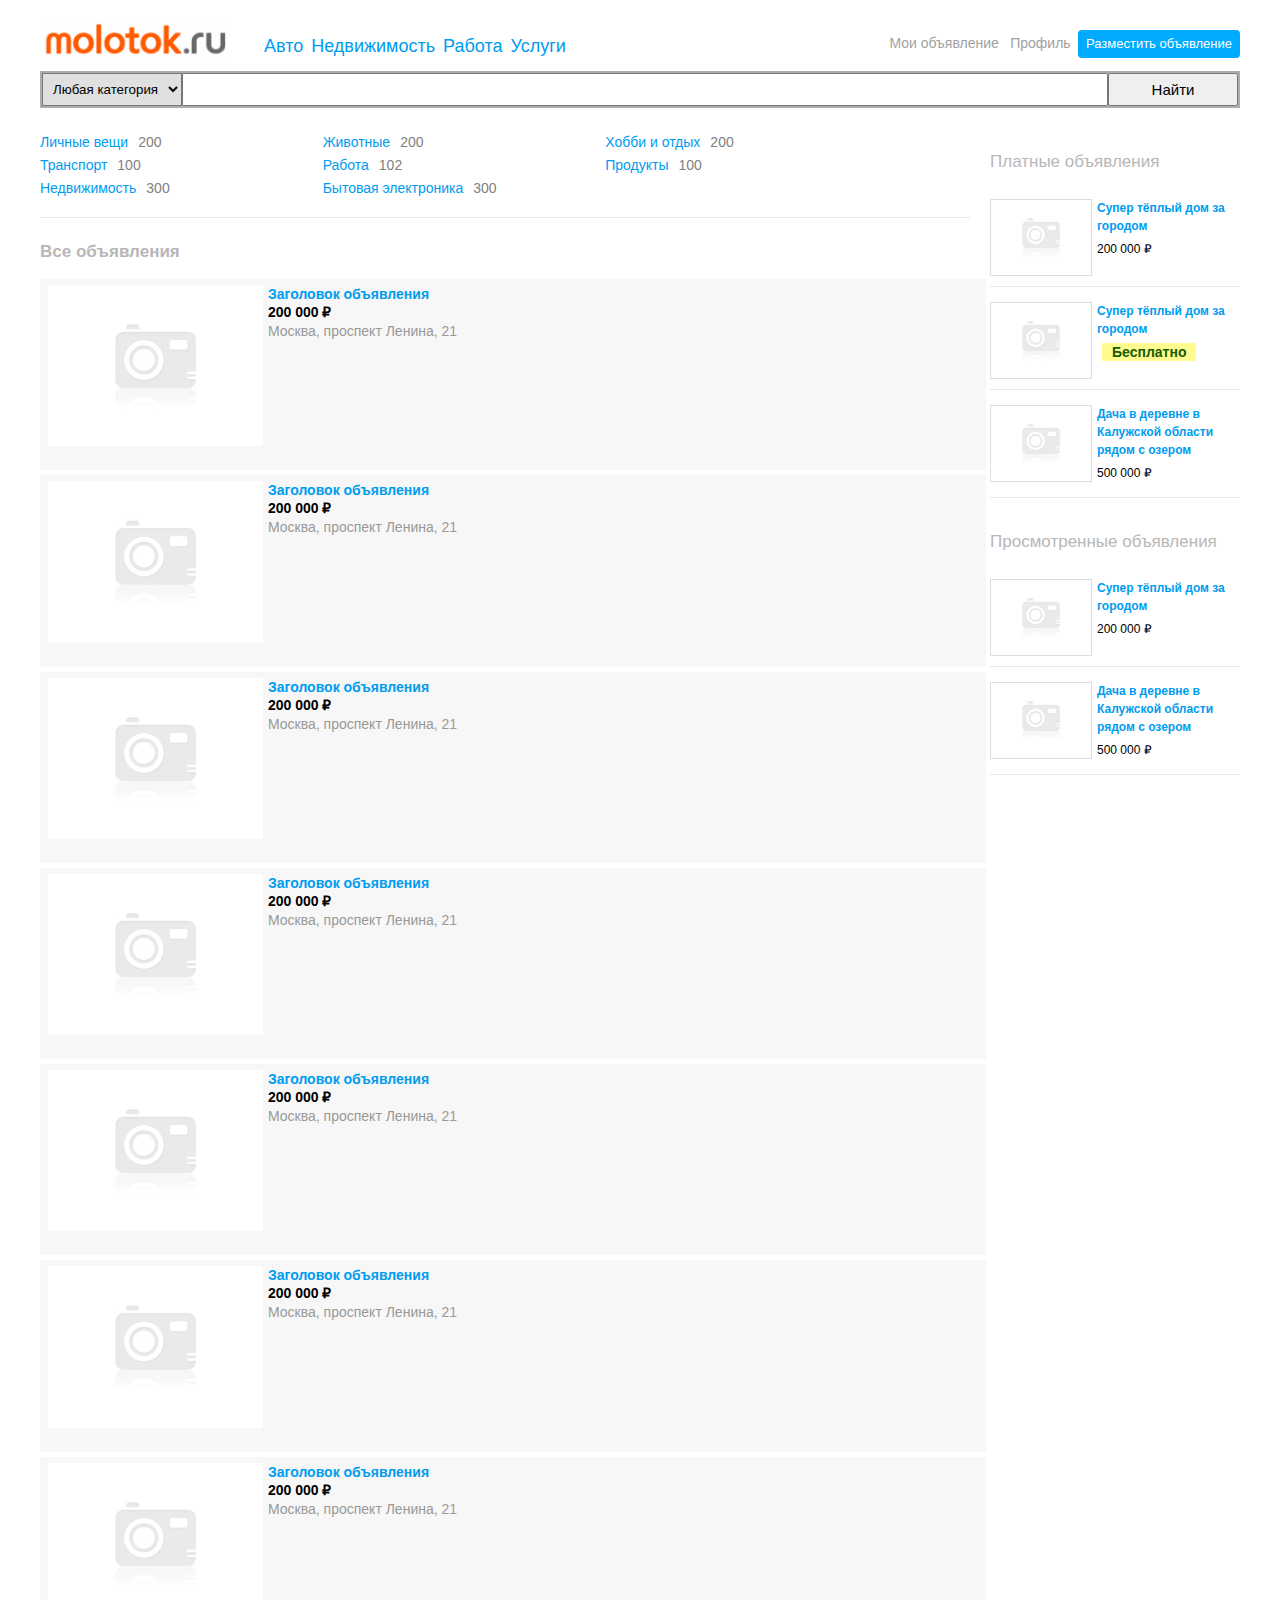
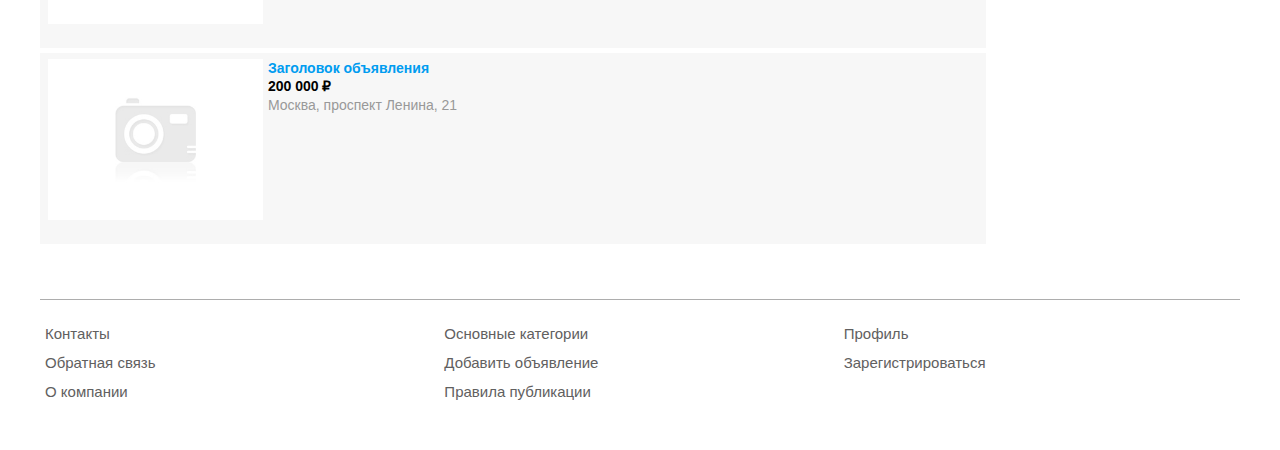
==== index.html @ 888426e5 "change style adverts, button" ====
<!DOCTYPE html>
<html>

<head>
    <meta charset="utf-8" />
    <!--[if lt IE 9]><script src="https://cdnjs.cloudflare.com/ajax/libs/html5shiv/3.7.3/html5shiv.min.js"></script><![endif]-->
    <title>Доска объявлений</title>
    <meta name="keywords" content="" />
    <meta name="description" content="" />
    <link href="css/style.css" rel="stylesheet">
    <link href="css/search.css" rel="stylesheet">
    <link href="css/advert.css" rel="stylesheet">
</head>

<body>
    <div class="wrapper">

        <header class="header">
            <div class="block-header">

                <div class="block-header-logo">
                    <a href="./index.html"> <img src="./images/logo.png" /></a>
                </div>
                <div class="block-header-category">
                    <ul>

                        <li><a href="#">Авто</a></li>
                        <li><a href="#">Недвижимость</a></li>
                        <li><a href="#">Работа</a></li>
                        <li><a href="#">Услуги</a></li>
                    </ul>
                </div>
                <div class="block-header-profile">
                    <a href="#" class="block-buttom my-adv">Мои объявление</a>
                    <a href="#" class="block-buttom profile">Профиль</a>
                    <button class="block-buttom create">Разместить объявление</button>
                </div>
            </div>

            <form class="block-search">
                <select class="block-search-select" name="category">
                            <option value="0">Любая категория</option>
                            <option value="1">Транспорт</option>
                            <option value="2">Недвижимость</option>
                        </select>
                <input class="block-search-input" value="" maxlength="50" name="search" />
                <button class="block-search-send">Найти</button>
            </form>
        </header>
        <!-- .header-->

        <div class="middle">

            <div class="container">
                <main class="content">

                    <div class="category">
                        <div>
                            <ul>
                                <li><a href="#">Личные вещи<span>200</span></a></li>
                                <li><a href="#">Транспорт<span>100</span></a></li>
                                <li><a href="#">Недвижимость<span>300</span></a></li>
                            </ul>
                        </div>
                        <div>
                            <ul>
                                <li><a href="#">Животные<span>200</span></a></li>
                                <li><a href="#">Работа<span>102</span></a></li>
                                <li><a href="#">Бытовая электроника<span>300</span></a></li>
                            </ul>
                        </div>
                        <div>
                            <ul>
                                <li><a href="#">Хобби и отдых<span>200</span></a></li>
                                <li><a href="#">Продукты<span>100</span></a></li>
                            </ul>
                        </div>

                    </div>

                    <h2 class="advert-title">Все объявления</h2>
                    <div class="adverts">


                        <div class="card" id="1">
                            <div class="card-preview">
                                <img src="./images/default.jpg" />
                            </div>
                            <div class="card-title__info">
                                <div class="card-title">
                                    Заголовок объявления
                                </div>
                                <div class="card-cost">
                                    200 000 ₽
                                </div>
                                <div class="card-address">
                                    Москва, проспект Ленина, 21
                                </div>
                            </div>
                        </div>

                        <div class="card" id="1">
                            <div class="card-preview">
                                <img src="./images/default.jpg" />
                            </div>
                            <div class="card-title__info">
                                <div class="card-title">
                                    Заголовок объявления
                                </div>
                                <div class="card-cost">
                                    200 000 ₽
                                </div>
                                <div class="card-address">
                                    Москва, проспект Ленина, 21
                                </div>
                            </div>
                           
                        </div>

                        <div class="card" id="1">
                            <div class="card-preview">
                                <img src="./images/default.jpg" />
                            </div>
                            <div class="card-title__info">
                                <div class="card-title">
                                    Заголовок объявления
                                </div>
                                <div class="card-cost">
                                    200 000 ₽
                                </div>
                                <div class="card-address">
                                    Москва, проспект Ленина, 21
                                </div>
                            </div>
                        </div>

                        <div class="card" id="1">
                            <div class="card-preview">
                                <img src="./images/default.jpg" />
                            </div>
                            <div class="card-title__info">
                                <div class="card-title">
                                    Заголовок объявления
                                </div>
                                <div class="card-cost">
                                    200 000 ₽
                                </div>
                                <div class="card-address">
                                    Москва, проспект Ленина, 21
                                </div>
                            </div>
                        </div>

                        <div class="card" id="1">
                            <div class="card-preview">
                                <img src="./images/default.jpg" />
                            </div>
                            <div class="card-title__info">
                                <div class="card-title">
                                    Заголовок объявления
                                </div>
                                <div class="card-cost">
                                    200 000 ₽
                                </div>
                                <div class="card-address">
                                    Москва, проспект Ленина, 21
                                </div>
                            </div>
                        </div>



                        <div class="card" id="1">
                            <div class="card-preview">
                                <img src="./images/default.jpg" />
                            </div>
                            <div class="card-title__info">
                                <div class="card-title">
                                    Заголовок объявления
                                </div>
                                <div class="card-cost">
                                    200 000 ₽
                                </div>
                                <div class="card-address">
                                    Москва, проспект Ленина, 21
                                </div>
                            </div>
                        </div>



                        <div class="card" id="1">
                            <div class="card-preview">
                                <img src="./images/default.jpg" />
                            </div>
                            <div class="card-title__info">
                                <div class="card-title">
                                    Заголовок объявления
                                </div>
                                <div class="card-cost">
                                    200 000 ₽
                                </div>
                                <div class="card-address">
                                    Москва, проспект Ленина, 21
                                </div>
                            </div>
                        </div>

                        <div class="card" id="1">
                            <div class="card-preview">
                                <img src="./images/default.jpg" />
                            </div>
                            <div class="card-title__info">
                                <div class="card-title">
                                    Заголовок объявления
                                </div>
                                <div class="card-cost">
                                    200 000 ₽
                                </div>
                                <div class="card-address">
                                    Москва, проспект Ленина, 21
                                </div>
                            </div>
                        </div>

                    </div>

                </main>
                <!-- .content -->
            </div>
            <!-- .container-->

            <aside class="right-sidebar">

                <div class="advert-title">Платные объявления</div>

                <div class="advert-sidebar">
                    <div class="card-mini" id="1">
                        <div class="card-mini-preview">
                            <img src="./images/default.jpg" />
                        </div>
                        <div class="card-info">
                            <div class="card-mini-title">
                                Супер тёплый дом за городом
                            </div>
                            <div class="card-mini-cost">
                                200 000 ₽
                            </div>
                        </div>
                    </div>

                    <div class="card-mini" id="1">
                        <div class="card-mini-preview">
                            <img src="./images/default.jpg" />
                        </div>
                        <div class="card-info">
                            <div class="card-mini-title">
                                Супер тёплый дом за городом
                            </div>
                            <div class="card-mini-cost card-mini-cost-free">
                                Бесплатно
                            </div>
                        </div>
                    </div>

                    <div class="card-mini" id="1">
                        <div class="card-mini-preview">
                            <img src="./images/default.jpg" />
                        </div>
                        <div class="card-info">
                            <div class="card-mini-title">
                                Дача в деревне в Калужской области рядом с озером
                            </div>
                            <div class="card-mini-cost">
                                500 000 ₽
                            </div>
                        </div>
                    </div>
                </div>






                <div class="advert-title">Просмотренные объявления</div>

                <div class="advert-sidebar">
                    <div class="card-mini" id="1">
                        <div class="card-mini-preview">
                            <img src="./images/default.jpg" />
                        </div>
                        <div class="card-info">
                            <div class="card-mini-title">
                                Супер тёплый дом за городом
                            </div>
                            <div class="card-mini-cost">
                                200 000 ₽
                            </div>
                        </div>
                    </div>

                    <div class="card-mini" id="1">
                        <div class="card-mini-preview">
                            <img src="./images/default.jpg" />
                        </div>
                        <div class="card-info">
                            <div class="card-mini-title">
                                Дача в деревне в Калужской области рядом с озером
                            </div>
                            <div class="card-mini-cost">
                                500 000 ₽
                            </div>
                        </div>
                    </div>
                </div>

            </aside>
            <!-- .right-sidebar -->

        </div>
        <!-- .middle-->

    </div>
    <!-- .wrapper -->

    <footer class="footer">
        <div class="footer-menu">
            <ul>
                <li><a href="#">Контакты</a></li>
                <li><a href="#">Обратная связь</a></li>
                <li><a href="#">О компании</a></li>
            </ul>
            <ul>
                <li><a href="#">Основные категории</a></li>
                <li><a href="#">Добавить объявление</a></li>
                <li><a href="#">Правила публикации</a></li>
            </ul>
            <ul>
                <li><a href="#">Профиль</a></li>
                <li><a href="#">Зарегистрироваться</a></li>
            </ul>
        </div>
    </footer>
    <!-- .footer -->

    <script type="text/javascript" src="./js/script.js"></script>
</body>

</html>
---- css/style.css ----
* {
    margin: 0;
    padding: 0;
}

html {
    height: 100%;
}

article,
aside,
details,
figcaption,
figure,
footer,
header,
hgroup,
main,
nav,
section,
summary {
    display: block;
}

body {
    font: 12px/18px Arial, sans-serif;
    width: 100%;
    height: 100%;
}

.wrapper {
    width: 1200px;
    margin: 0 auto;
    min-height: 100%;
    height: auto !important;
    height: 100%;
}


/* Header
-----------------------------------------------------------------------------*/

.header {
    padding: 10px 0px 0px 0px;
}

.block-header {
    display: flex;
    width: inherit;
}

.block-header-logo {
    height: 60px;
    width: 220px;
    display: flex;
}

.block-header-logo img {
    height: 39px;
    padding: 9px 0px 0px 0px;
}

.block-header-category {
    padding: 27px 0px 0px 0px;
    -webkit-box-flex: 1;
    -ms-flex-positive: 1;
    flex-grow: 1;
}

.block-header-category ul {
    display: flex;
}

.block-header-category li {
    display: inline;
}

.block-header-category li a {
    font-size: 18px;
    padding: 0px 4px 0px;
    color: #009cf0;
    font-weight: 500;
    text-decoration: none;
}

.block-header-category li a:hover {
    color: #24245a;
}

.block-header-profile {
    padding: 20px 0px 0px 0px;
}

.block-header-profile button {
    color: #ffffff;
    background-image: none;
    background-color: #0af;
    height: 28px;
    line-height: 28px;
    border-radius: 4px;
    font-size: 13px;
    /* font-weight: 700; */
    margin: 0;
    padding: 0 8px;
    display: inline-block;
    border: 0;
    text-decoration: none;
    text-align: center;
    white-space: nowrap;
    /* transition: .1s ease; */
    transition-property: color, background-color, box-shadow, border-color;
    text-shadow: none;
    -webkit-user-select: none;
    -ms-user-select: none;
    user-select: none;
    /* box-shadow: inset 0 0 0 1px #777a78; */
    cursor: pointer;
}

.block-header-profile a {
    font-size: 19px;
    padding: 0px 4px 0px;
    font-weight: 300;
    text-decoration: none;
    color: #a1a1a1;
    font-size: 14px;
    line-height: 20px;
}

.block-header-profile a:hover {
    color: #727cb6;
}


/* Middle
-----------------------------------------------------------------------------*/

.middle {
    width: 100%;
    padding: 0 0 200px;
    position: relative;
}

.middle:after {
    display: table;
    clear: both;
    content: '';
}

.container {
    width: 100%;
    float: left;
    overflow: hidden;
}

.content {
    padding: 0 270px 0 0;
}


/* Right Sidebar
-----------------------------------------------------------------------------*/

.right-sidebar {
    float: left;
    width: 250px;
    margin-left: -250px;
    position: relative;
}


/* Footer
-----------------------------------------------------------------------------*/

.footer {
    width: 1200px;
    margin: -150px auto 0;
    height: 150px;
    position: relative;
    border-top: 1px solid #adadad;
}

.footer-menu {
    display: inline;
    padding: 0px 0px 30px 0px;
}

.footer-menu ul {
    display: inline-block;
    justify-content: space-between;
    position: inherit;
    width: 30%;
    vertical-align: top;
    padding: 20px 0px 0px 0px;
}

.footer-menu ul {
    display: inline-block;
    justify-content: space-between;
    position: inherit;
    width: 33%;
    vertical-align: top;
    padding: 20px 0px 0px 0px;
}

.footer-menu ul:first-child {
    padding: 20px 0px 0px 0px;
}

.footer-menu li {
    display: block;
    width: 200px;
    padding: 5px;
}

.footer-menu li a {
    text-decoration: none;
    font-size: 15px;
    padding: 0px;
    width: 200px;
    color: #616060;
    border-bottom: 1px dashed #fff;
}

.footer-menu li a:hover {
    color: #3b0f0f;
    border-bottom: 1px dashed #3b0f0f;
}
---- css/search.css ----
.block-search {
    display: flex;
    width: inherit;
    padding: 2px;
    background: #adadad;
    margin: 1px 0px 20px 0px;
}

.block-search-select {
    display: flex;
    padding: 6px;
}

.block-search-input {
    -webkit-box-flex: 1;
    -ms-flex-positive: 1;
    flex-grow: 1;
    padding: 6px;
}

.block-search-input input {
    width: 100px;
    padding: 6px;
    cursor: pointer;
}

.block-search-send {
    width: 100px;
    width: 130px;
    padding: 6px;
    font-size: 15px;
}


/* The container must be positioned relative: */

.block-search-select {
    position: relative;
    font-family: Arial;
}

.block-search-select select {
    display: none;
    /*hide original SELECT element: */
}

.block-search-select {
    background-color: rgb(224, 224, 224);
}


/* Style the arrow inside the select element: */

.block-search-select:after {
    position: absolute;
    content: "";
    top: 14px;
    right: 10px;
    width: 0;
    height: 0;
    border: 6px solid transparent;
    border-color: #fff transparent transparent transparent;
}


/* Point the arrow upwards when the select box is open (active): */

.block-search-select.select-arrow-active:after {
    border-color: transparent transparent #fff transparent;
    top: 7px;
}


/* style the items (options), including the selected item: */

.select-items div,
.select-selected {
    color: #ffffff;
    padding: 8px 16px;
    border: 1px solid transparent;
    border-color: transparent transparent rgba(0, 0, 0, 0.1) transparent;
    cursor: pointer;
}


/* Style items (options): */

.select-items {
    position: absolute;
    background-color: DodgerBlue;
    top: 100%;
    left: 0;
    right: 0;
    z-index: 99;
}


/* Hide the items when the select box is closed: */

.select-hide {
    display: none;
}

.select-items div:hover,
.same-as-selected {
    background-color: rgba(0, 0, 0, 0.1);
}
---- css/advert.css ----
.advert-title {
    font-size: 17px;
    line-height: 28px;
    padding: 20px 0px 8px 0px;
    color: #b7b7b7;
}

.adverts {}

.advert-title__info {
width: 50px;
padding: 5px;
}

.category {
    width: auto;
}

.card {
    background: #f7f7f7;
    padding: 6px 8px 20px 8px;
    width: 100%;
    font-size: 14px!important;
    display: flex;
    margin: 5px 0px 5px 0px;
}

.card img {
    width: 215px;
}

.card-preview {}

.category {
    font-size: 13px;
}

.category li a {
    text-decoration: none;
    display: block;
    color: #009cf0;
    padding: 2px 0px 0px 0px;
    font-size: 14px;
}

.category li a:hover {
    color: blue;
}

.category {
    position: relative;
    display: block;
    width: 100%;
    box-sizing: border-box;
    text-align: justify;
    padding: 0px 0px 20px 0px;
    border-bottom: 1px solid #e6e6e6;
}

.category:after {
    position: relative;
    display: inline-block;
    width: 100%;
    height: auto;
    box-sizing: border-box;
    vertical-align: top;
}

.category>div {
    position: relative;
    display: inline-block;
    width: 30%;
    height: auto;
    box-sizing: border-box;
    text-align: left;
    vertical-align: top;
}

.category li a span {
    text-decoration: none;
    padding: 2px 0px 0px 10px;
    color: gray;
    font-size: 14px;
}

.category li {
    display: block;
    padding: 3px 0px 0px 0px;
}

.category ul {}

.card-title {
    max-width: 100%;
    font-weight: 700;
    outline-color: #009cf0;
    color: rgb(0, 156, 240);
    padding: 0px 0px 0px 5px;
}

.card-cost {
    color: rgb(0, 0, 0);
    line-height: 18px!important;
    font-family: Arial, "Helvetica Neue", Helvetica, sans-serif;
    margin: 0;
    font-weight: 700;
    padding: 0px 0px 0px 5px;
}

.card-address {
    color: #999;
    line-height: 20px;
    padding: 0px 0px 0px 5px;
}


/* карточки в сайдбаре */

.card-mini {
    display: flex;
    margin: 10px 0px 10px 0px;
    border-bottom: 1px solid #e6e6e6;
    padding: 5px 0px 5px 0px;
}

.card-mini-preview {
    padding: 0px 0px 5px 0px;
}

.card-mini-preview img {
    vertical-align: top;
    width: 100px;
    border: 1px solid #dddddd;
}

.card-info {}

.card-mini-title,
.card-mini-cost {
    padding: 0px 0px 10px 5px;
    display: block;
}

.card-mini-cost-free {
    font-weight: 700;
    color: rgb(22 93 5);
    font-size: 14px;
    background: #fffb8f;
    width: auto;
    display: inline-flex;
    padding: 0px 10px 0px 10px;
    margin: 0px 0px 0px 10px;
}

.card-mini-title {
    vertical-align: top;
    max-width: 100%;
    font-weight: 700;
    outline-color: #009cf0;
    color: rgb(0, 156, 240);
    padding: 0px 0px 5px 5px;
}

.card-mini-cost {}
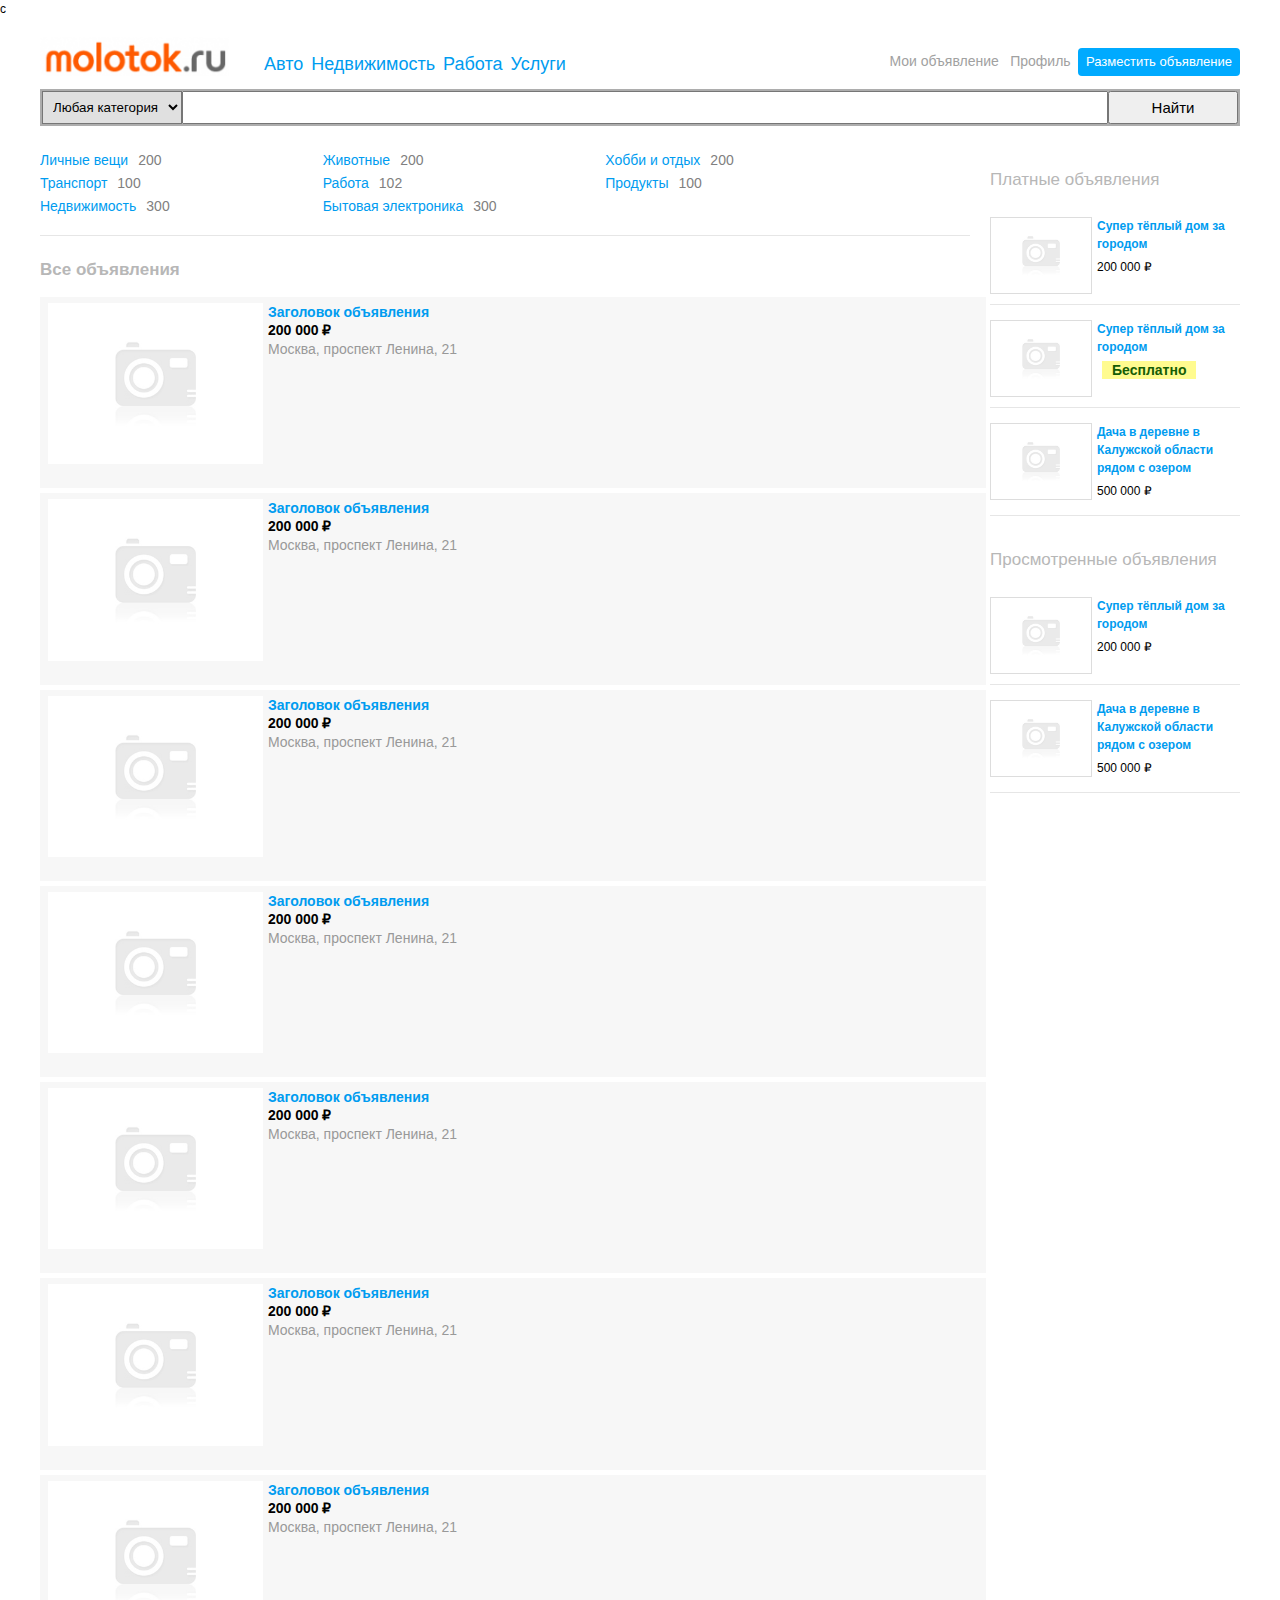
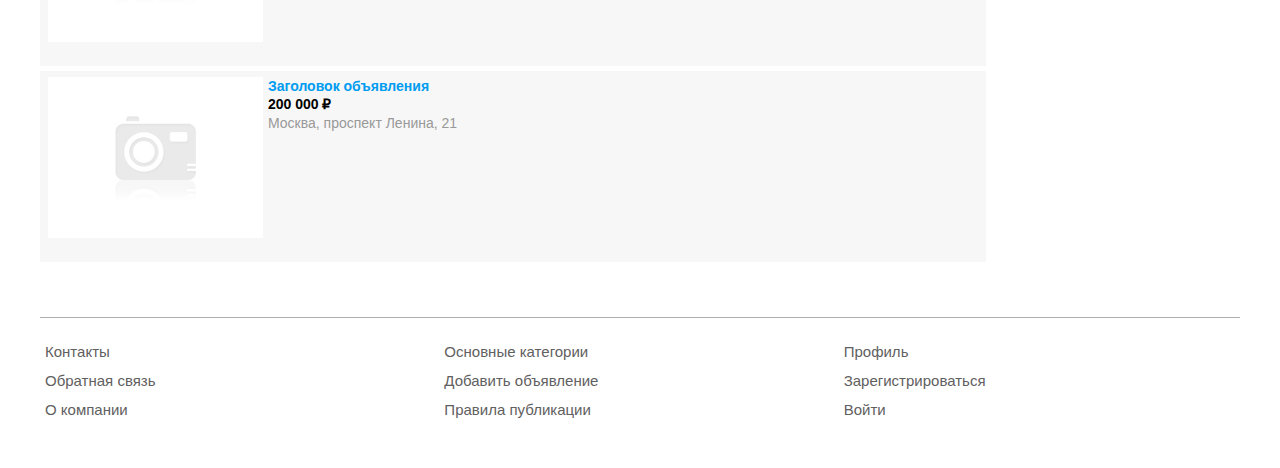
==== commit 9a045236: "link" ====
--- a/index.html
+++ b/index.html
@@ -10,6 +10,7 @@
     <link href="css/style.css" rel="stylesheet">
     <link href="css/search.css" rel="stylesheet">
     <link href="css/advert.css" rel="stylesheet">
+    c
 </head>
 
 <body>
@@ -333,12 +334,13 @@
             </ul>
             <ul>
                 <li><a href="#">Основные категории</a></li>
-                <li><a href="#">Добавить объявление</a></li>
+                <li><a href="adv-create.html">Добавить объявление</a></li>
                 <li><a href="#">Правила публикации</a></li>
             </ul>
             <ul>
                 <li><a href="#">Профиль</a></li>
-                <li><a href="#">Зарегистрироваться</a></li>
+                <li><a href="registration.html">Зарегистрироваться</a></li>
+                <li><a href="login.html">Войти</a></li>
             </ul>
         </div>
     </footer>
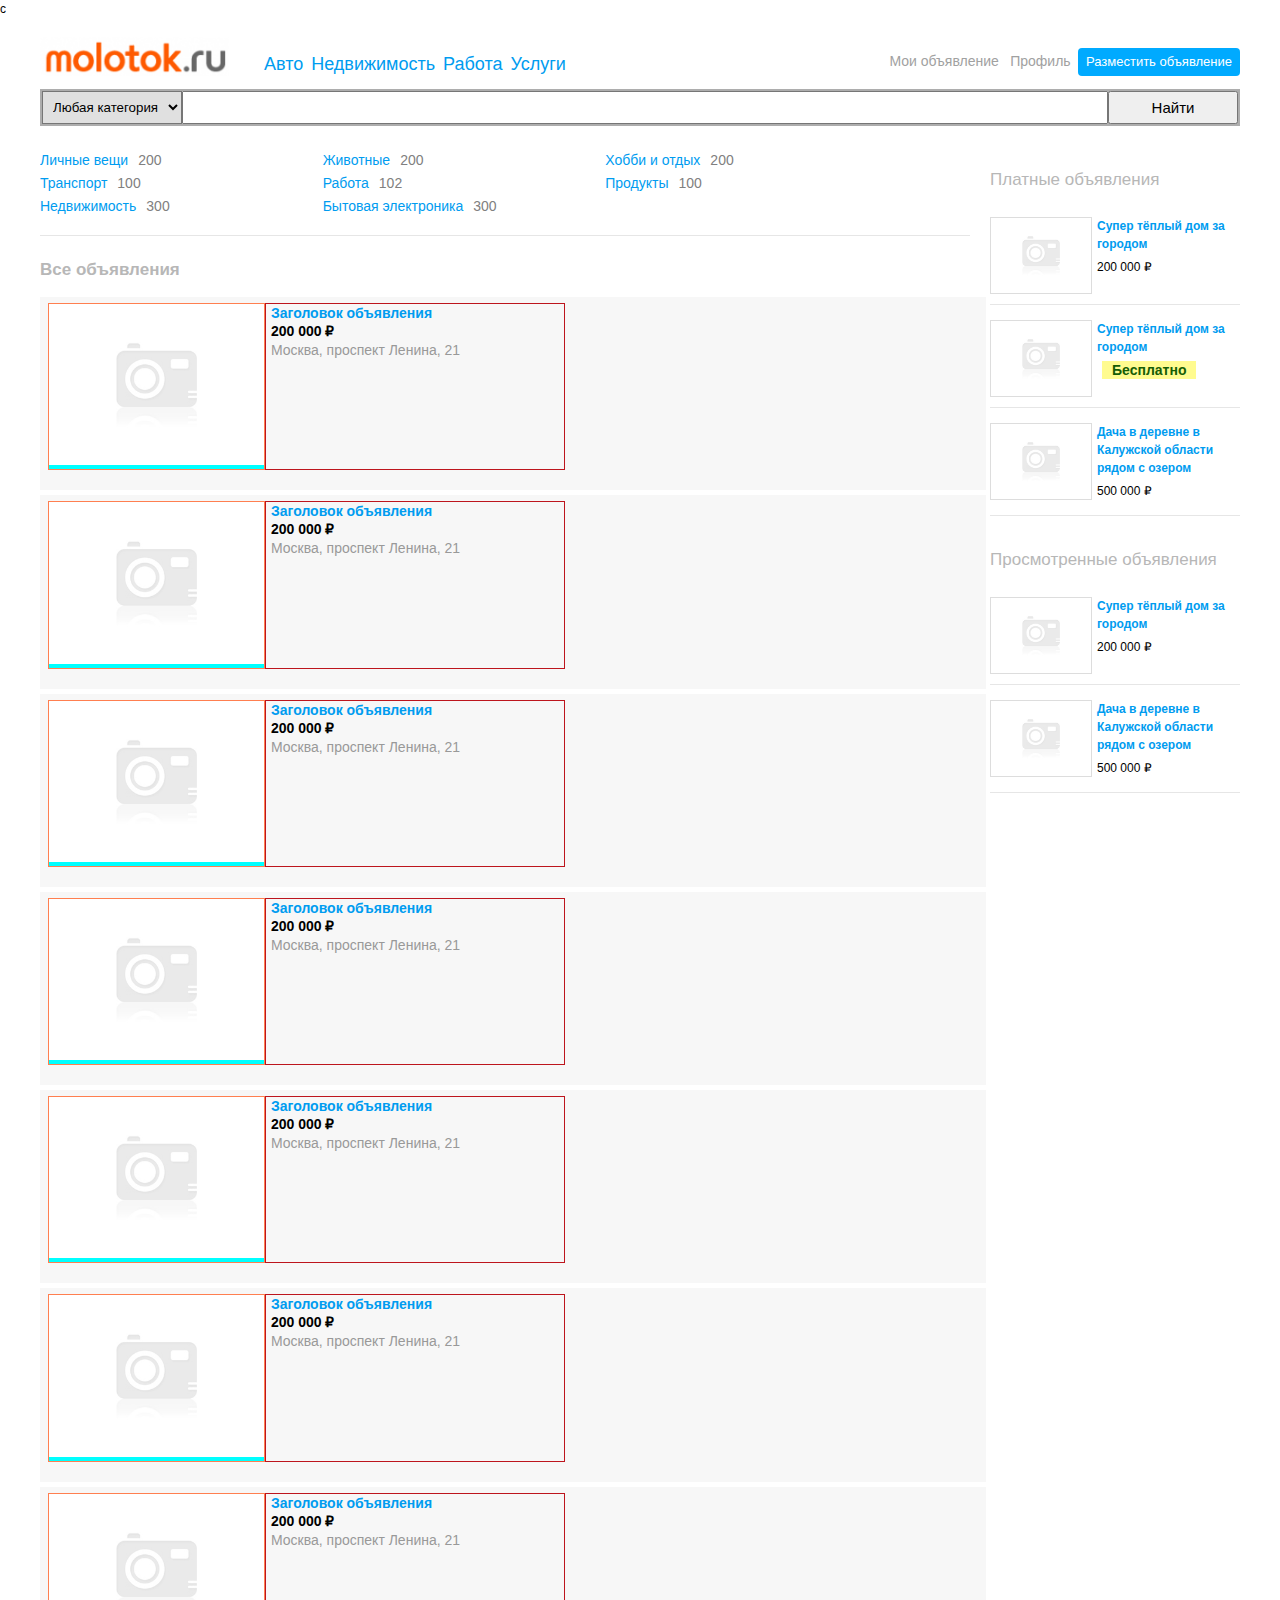
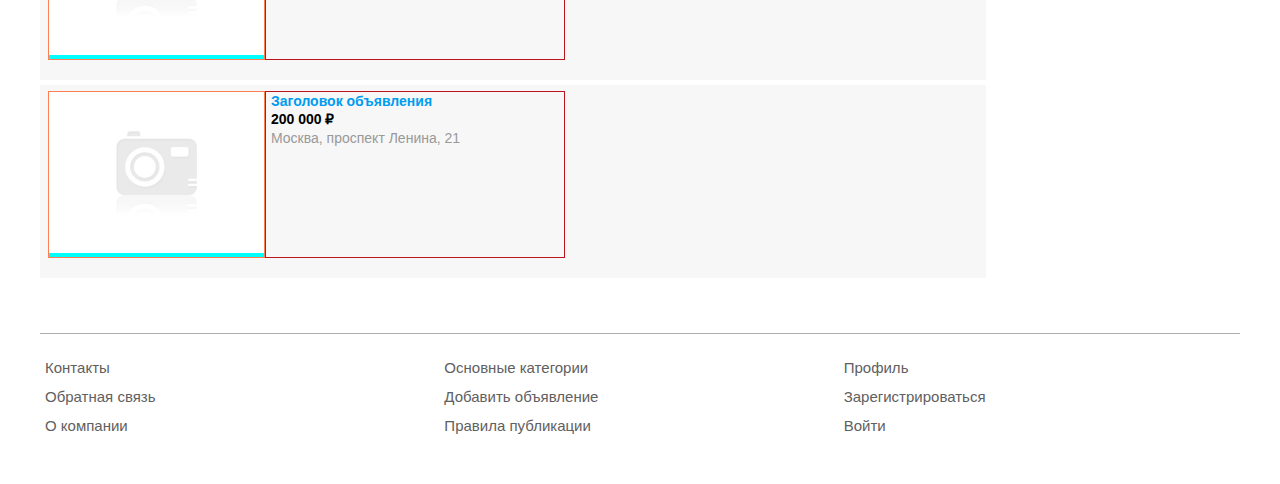
==== commit 6e77d820: "add my adv" ====
--- a/index.html
+++ b/index.html
@@ -10,6 +10,7 @@
     <link href="css/style.css" rel="stylesheet">
     <link href="css/search.css" rel="stylesheet">
     <link href="css/advert.css" rel="stylesheet">
+    <link href="css/form.css" rel="stylesheet">
     c
 </head>
 
--- a/css/advert.css
+++ b/css/advert.css
@@ -161,4 +161,44 @@
     padding: 0px 0px 5px 5px;
 }
 
-.card-mini-cost {}+.card-mini-cost {}
+
+
+
+.my-adverts {
+    background-color: cornflowerblue;
+    border: 1px solid deeppink;
+}
+.card-list {
+    background-color: darkkhaki;
+    border: 1px solid forestgreen;
+}
+.card-id {
+    background-color: darkslateblue;
+    border: 1px solid gold;
+    display: flex;
+}
+
+.card-title__info {
+    border: 1px solid rgb(189, 21, 29);
+    width: 32%;
+
+}
+
+.card-action {
+    border: 1px solid #fffb8f;
+    width: 32%;
+    background-color: darkorchid;
+    display: list-item;
+}
+
+.card-preview {
+    background-color: aqua;
+    border: 1px solid coral;
+   
+}
+
+.card-action button {
+    display: flex;
+    justify-content: flex-end;
+}
--- a/css/form.css
+++ b/css/form.css
@@ -0,0 +1,100 @@
+.form-server input {
+    display: block;
+}
+
+.advert-form {
+width: 80%;
+margin: 30px auto;
+border-right: 2px solid #928b8b;
+border-left: 2px solid #928b8b;
+padding: 20px 0px;
+}
+
+.advert-form div {
+padding: 8px 70px;
+}
+
+.advert-form input {
+    width: 100%;
+    padding: 10px 0px 10px 0px;
+    font-size: 14px;
+}
+
+.advert-form button {
+padding: 10px;
+font-size: 16px;
+cursor: pointer; 
+min-width: 150px;
+}
+
+.advert-form button:hover {
+background: #eeeeee;
+border-color: #545d99;
+}
+ 
+.advert-form_button {
+display: flex;
+justify-content: flex-end;
+
+}
+
+.advert-form_title {
+font-size: 21px;
+color: #3b3b3b;
+
+}
+
+.advert-form_button__login div {
+    padding: 0px;
+    width: 32%;
+}
+
+
+.advert-form_button__login {
+    display: flex;
+    justify-content: space-between;
+    font-size: 18px;
+     font-weight: 500;
+} 
+
+.advert-form_button__remember {
+    display: flex;
+    justify-content: flex-end;
+}
+
+.advert-form input[type="checkbox"] {
+    width: auto;
+}
+
+.advert-form_button__login {
+    display: flex;
+    justify-content: flex-end;
+}
+
+.advert-form-add input::placeholder {
+    color: #474747;
+}
+
+.advert-form input[type="file"]{
+    width: 49%;
+}
+
+.advert-form-category,
+.advert-form-file,
+.advert-form-body {}
+
+.advert-form textarea {
+    width: 100%;
+
+}
+
+.advert-form label {
+    width: 50%;
+    display: inline-block;
+    font-size: 17px;
+}
+
+.advert-form select option {
+    padding: 5px;
+}
+
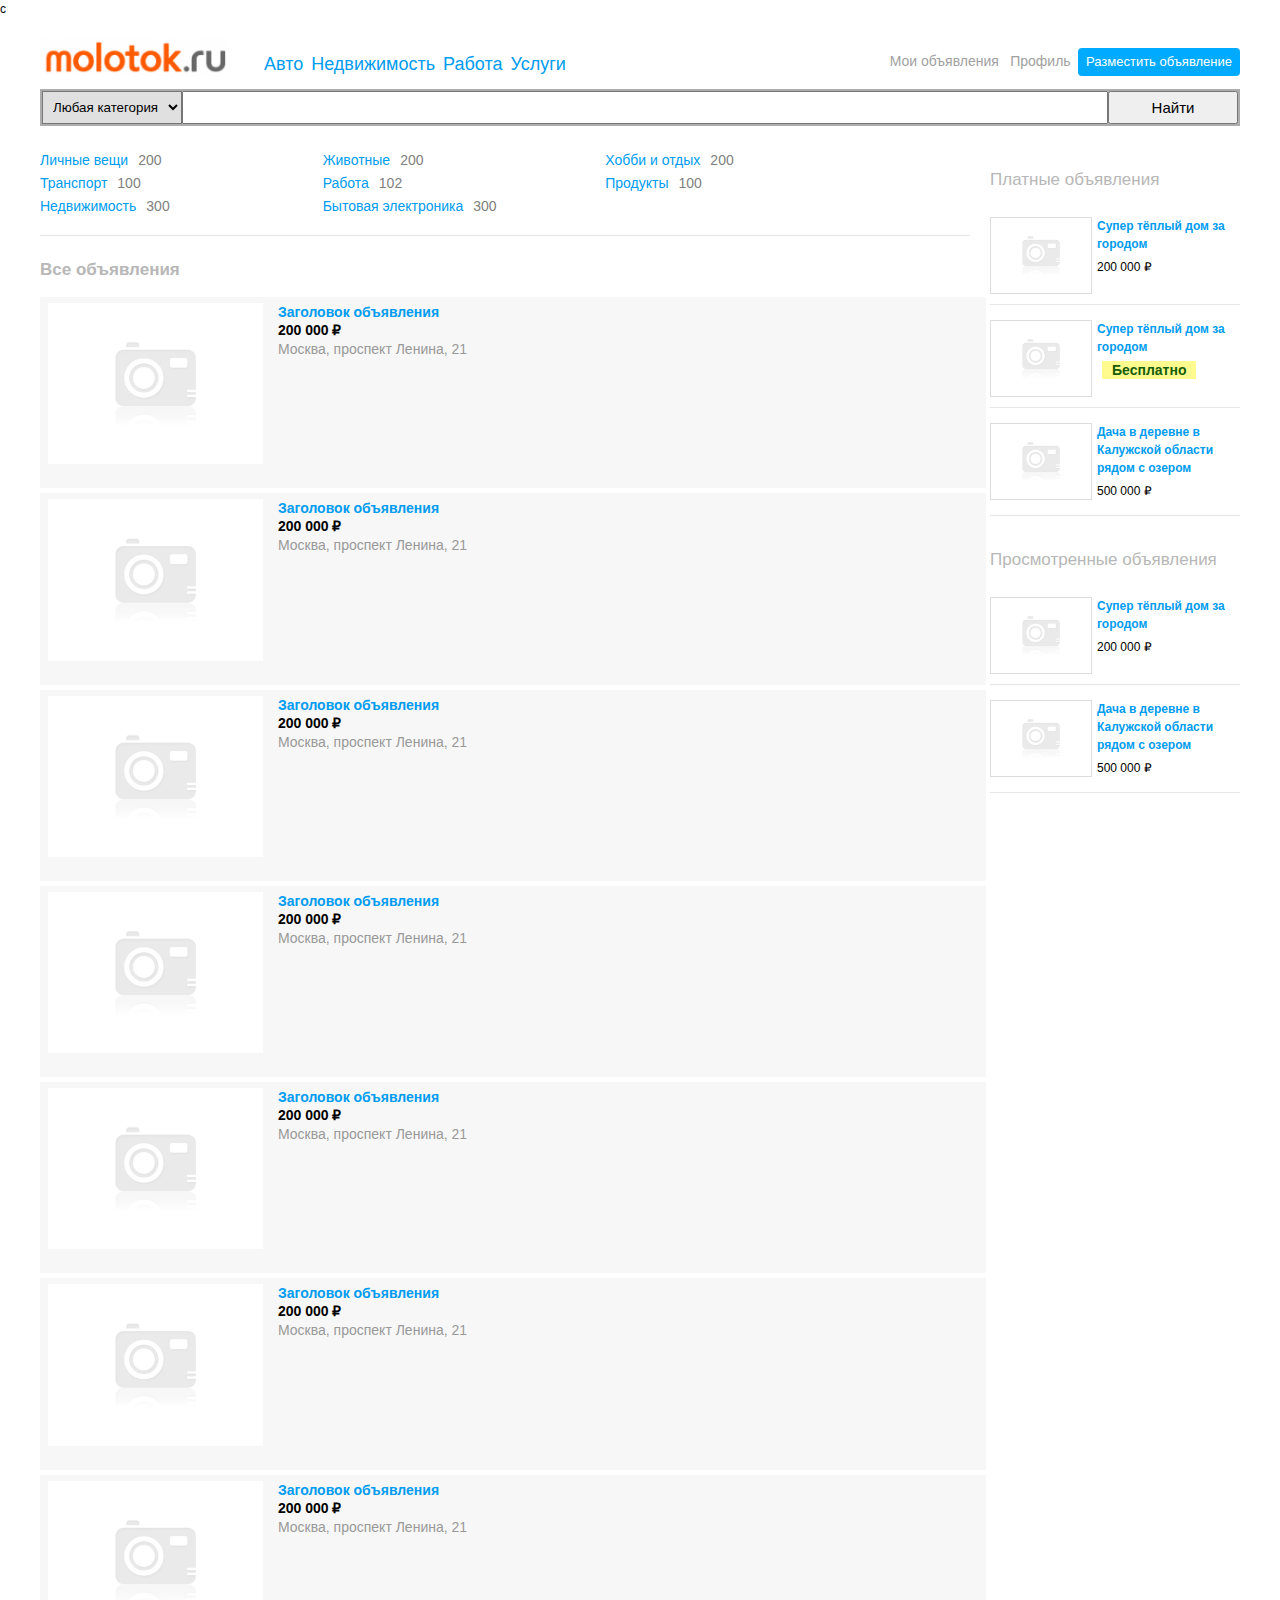
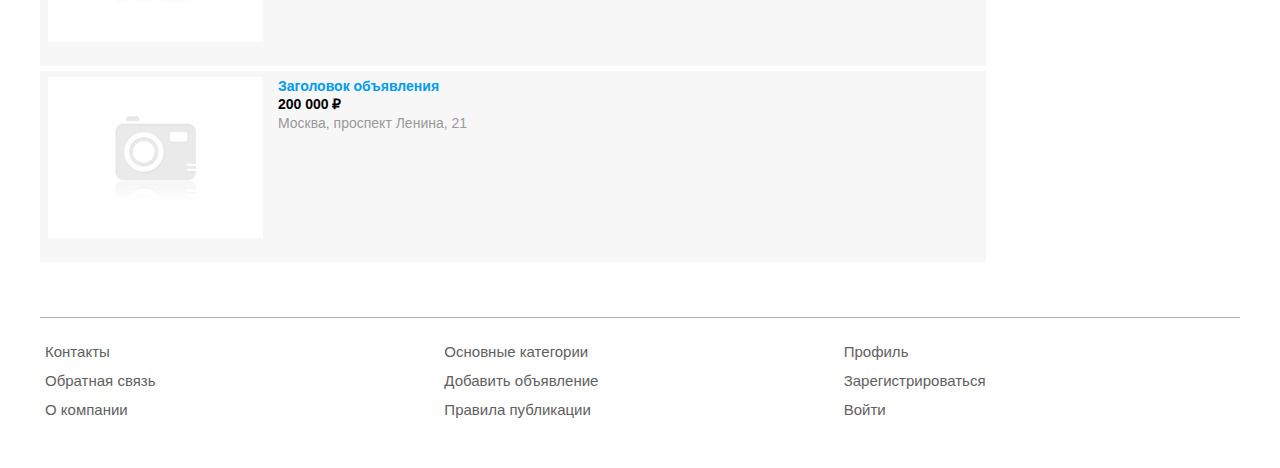
==== commit f2a90be8: "create form - my adverts" ====
--- a/index.html
+++ b/index.html
@@ -33,7 +33,7 @@
                     </ul>
                 </div>
                 <div class="block-header-profile">
-                    <a href="#" class="block-buttom my-adv">Мои объявление</a>
+                    <a href="./my-adverts.html" class="block-buttom my-adv">Мои объявления</a>
                     <a href="#" class="block-buttom profile">Профиль</a>
                     <button class="block-buttom create">Разместить объявление</button>
                 </div>
--- a/css/advert.css
+++ b/css/advert.css
@@ -165,40 +165,83 @@
 
 
 
-.my-adverts {
-    background-color: cornflowerblue;
-    border: 1px solid deeppink;
-}
+.my-adverts {}
 .card-list {
-    background-color: darkkhaki;
-    border: 1px solid forestgreen;
+    width: 99%;
 }
 .card-id {
-    background-color: darkslateblue;
-    border: 1px solid gold;
-    display: flex;
+  display: flex;
 }
 
 .card-title__info {
-    border: 1px solid rgb(189, 21, 29);
+    width: 42%;
+    margin-left: 10px;
+}
+
+.card-action {
     width: 32%;
-
-}
-
-.card-action {
-    border: 1px solid #fffb8f;
-    width: 32%;
-    background-color: darkorchid;
-    display: list-item;
+    display: inline-table;
 }
 
 .card-preview {
-    background-color: aqua;
-    border: 1px solid coral;
-   
 }
 
 .card-action button {
     display: flex;
     justify-content: flex-end;
 }
+
+.card-action div {
+    display: block;
+}
+.card-action a {
+    background-color: #eeeeee;
+    color: black;
+
+
+}
+.card-action a:hover {
+    background-color: #e7e7e7;
+    cursor: pointer; 
+ 
+    border: 1px grey solid;
+}
+.button_edit a {
+    display: block;
+    max-width: 150px;
+    text-decoration: none;
+    text-align: center;
+    margin: 0px 0px 10px 10px;
+    border-radius: 5px;
+    border: 1px grey solid;
+    line-height: 30px;
+    font-size: 16px;
+}
+
+
+.button_edit  {
+width: 100%;
+}
+
+
+.button_delete button {
+    background-color: orange;
+    min-width: 150px;
+    height: 30px;
+    text-align: center;
+    padding: 2px;
+    align-items: center;
+    justify-content: center;
+    margin: 10px 0px 10px 10px;
+    border: solid 1px grey;
+    border-radius: 5px;
+    font-size: 16px;
+}
+
+.button_delete button:hover {
+    background-color: red;
+    cursor: pointer;
+}
+.button_delete div {
+    display: block;
+}--- a/css/form.css
+++ b/css/form.css
@@ -21,10 +21,13 @@
 }
 
 .advert-form button {
-padding: 10px;
-font-size: 16px;
-cursor: pointer; 
-min-width: 150px;
+    padding: 0;
+    font-size: 16px;
+    cursor: pointer;
+    min-width: 170px;
+    height: 35px;
+    align-items: center;
+    text-align: center;
 }
 
 .advert-form button:hover {
